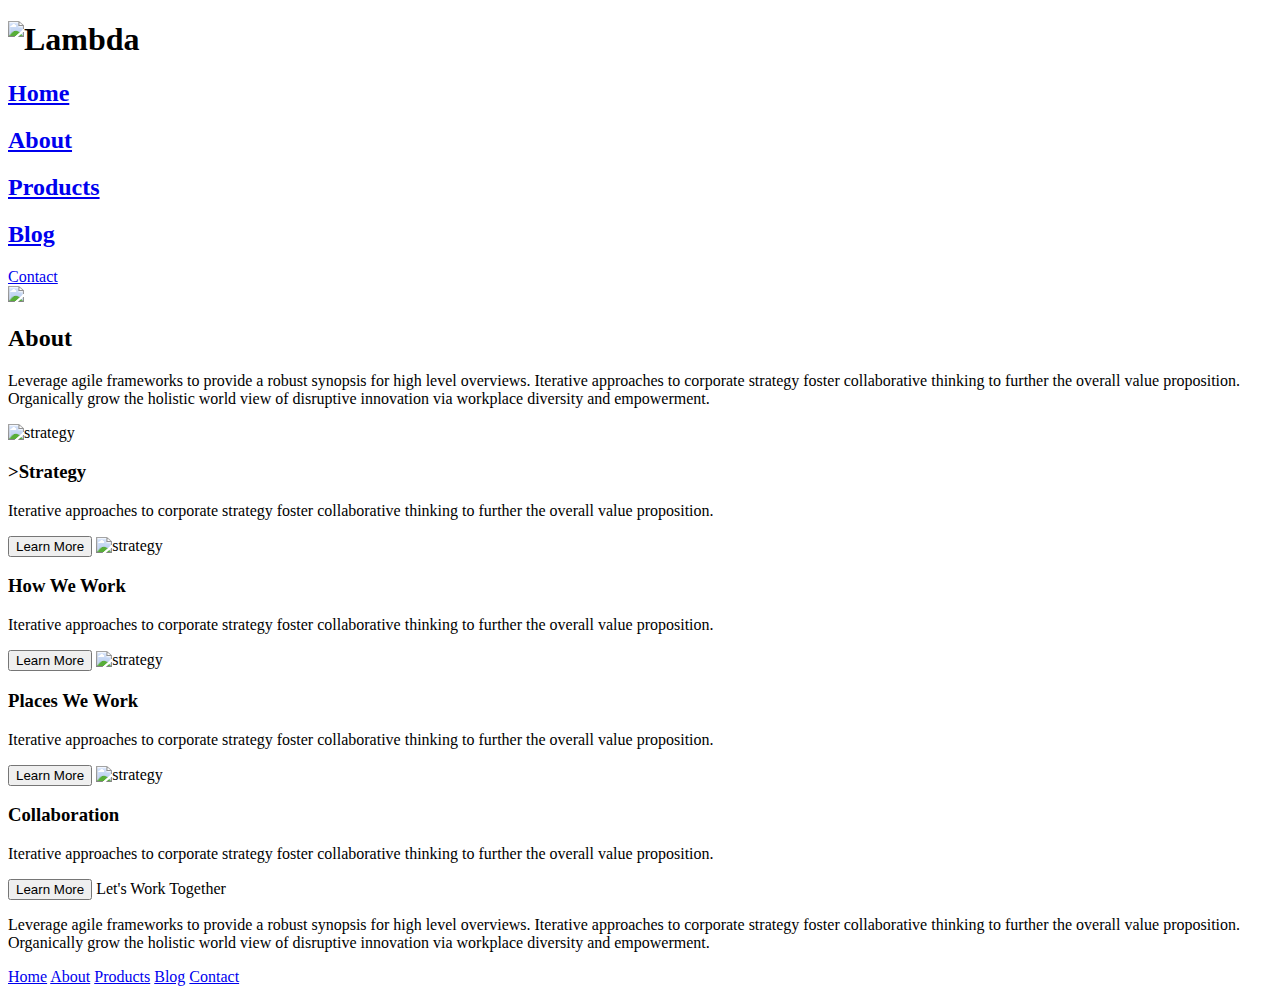
==== about.html @ 2108bb97 "html tagging and notes from wireframe" ====
<!doctype html>

<html lang="en">
<head>
  <meta charset="utf-8">

  <title>Sprint Challenge - About</title>

  <link href="https://fonts.googleapis.com/css?family=Roboto|Rubik" rel="stylesheet">
  <link rel="stylesheet" href="css/index.css">

</head>

<body>
  <header>
    <div class="lambdaLogo">
      <h1><img src="img/lambda-black.png" alt = "Lambda"/></h1>
    </div>
    <nav>
      <nav>
          <a href="#"><h2>Home</h2></a>
          <a href="/about.html"><h2>About</h2></a>
          <a href="#"><h2>Products</h2></a>
          <a href="#"><h2>Blog</h2></a>
          <a href="#"><h2></h2>Contact</a>
        </nav>
        <!-- <h2><button>home</button></h2>
        <a href = '/about.html'><h2><button>about</button></h2></a>
        <h2><button>products</button></h2>
        <h2><button>blog</button></h2>
        <h2><button>contact</button></h2> -->
    </na>
    <div>
        <img src = 'img/jumbo-about.png'/>
    </div>
  </header>
    <div class="container about-page">
  <!-- ------------------------About preface to further content------------------------------ -->
    <h2>About</h2>

    <p>Leverage agile frameworks to provide a robust synopsis for high level overviews. Iterative approaches to corporate strategy foster collaborative thinking to further the overall value proposition. Organically grow the holistic world view of disruptive innovation via workplace diversity and empowerment.</p> 
<!-- -----------------------new section for images, captions and learn more buttons---------------------------------- -->
    <div class = quad>
    <img src="img/about-plan.png" alt="strategy">
    
    <h3>>Strategy</h3>
    
   <p>Iterative approaches to corporate strategy foster collaborative thinking to further the overall value proposition.</p>

  <button>Learn More</button>



    <img src="img/about-working.png" alt="strategy">
    
  <h3>How We Work</h3>
    
<p>Iterative approaches to corporate strategy foster collaborative thinking to further the overall value proposition.</p>

  <button>Learn More</button>



    <img src="img/about-office.png" alt="strategy">
    
  <h3>Places We Work</h3>

<p>Iterative approaches to corporate strategy foster collaborative thinking to further the overall value proposition.</p>

  <button>Learn More</button>

    <img src="img/about-meeting.png" alt="strategy">
    
  <h3>Collaboration</h3>
    
</p> Iterative approaches to corporate strategy foster collaborative thinking to further the overall value proposition.</p>

    <button>Learn More</button>
<!-- ---------------new section before footer ----------------------- -->
    Let's Work Together

  </p>Leverage agile frameworks to provide a robust synopsis for high level overviews. Iterative approaches to corporate strategy foster collaborative thinking to further the overall value proposition. Organically grow the holistic world view of disruptive innovation via workplace diversity and empowerment.</p>
        
      <footer>
        <nav>
          <a href="index.html">Home</a>
          <a href="#">About</a>
          <a href="#">Products</a>
          <a href="#">Blog</a>
          <a href="#">Contact</a>
        </nav>
      </footer>
    </div><!-- container -->        
</body>
</html>
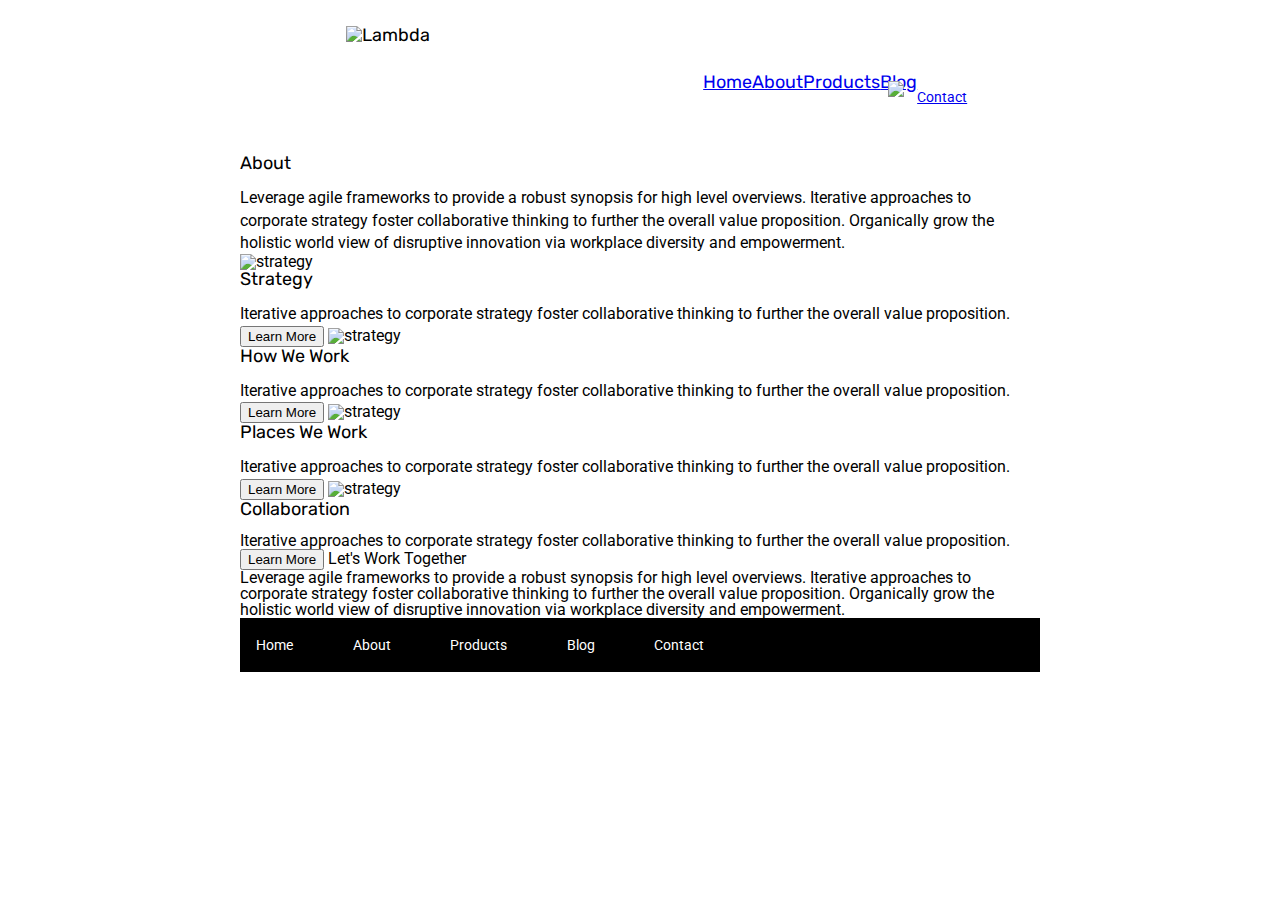
==== commit a8591b47: "homepage nave looking good need spacing on bars, boxes colored looking good, needs spacing on midsec" ====
--- a/about.html
+++ b/about.html
@@ -18,7 +18,7 @@
     </div>
     <nav>
       <nav>
-          <a href="#"><h2>Home</h2></a>
+          <a href="/index.html"><h2>Home</h2></a>
           <a href="/about.html"><h2>About</h2></a>
           <a href="#"><h2>Products</h2></a>
           <a href="#"><h2>Blog</h2></a>
@@ -43,7 +43,7 @@
     <div class = quad>
     <img src="img/about-plan.png" alt="strategy">
     
-    <h3>>Strategy</h3>
+    <h3>Strategy</h3>
     
    <p>Iterative approaches to corporate strategy foster collaborative thinking to further the overall value proposition.</p>
 
--- a/css/index.css
+++ b/css/index.css
@@ -0,0 +1,246 @@
+/* http://meyerweb.com/eric/tools/css/reset/ 
+   v2.0 | 20110126
+   License: none (public domain)
+*/
+
+html, body, div, span, applet, object, iframe,
+h1, h2, h3, h4, h5, h6, p, blockquote, pre,
+a, abbr, acronym, address, big, cite, code,
+del, dfn, em, img, ins, kbd, q, s, samp,
+small, strike, strong, sub, sup, tt, var,
+b, u, i, center,
+dl, dt, dd, ol, ul, li,
+fieldset, form, label, legend,
+table, caption, tbody, tfoot, thead, tr, th, td,
+article, aside, canvas, details, embed, 
+figure, figcaption, footer, header, hgroup, 
+menu, nav, output, ruby, section, summary,
+time, mark, audio, video {
+	margin: 0;
+	padding: 0;
+	border: 0;
+	font-size: 100%;
+	font: inherit;
+	vertical-align: baseline;
+}
+/* HTML5 display-role reset for older browsers */
+article, aside, details, figcaption, figure, 
+footer, header, hgroup, menu, nav, section {
+	display: block;
+}
+body {
+	line-height: 1;
+}
+ol, ul {
+	list-style: none;
+}
+blockquote, q {
+	quotes: none;
+}
+blockquote:before, blockquote:after,
+q:before, q:after {
+	content: '';
+	content: none;
+}
+table {
+	border-collapse: collapse;
+	border-spacing: 0;
+}
+/* ----------------------End of Eric Meyer Reset------------------------- */
+/* ------------------------My CSS begins here---------------------------- */
+* {
+    box-sizing: border-box;
+        
+}
+
+html, body {
+    max-width: 100%;
+    display: flex;
+    flex-direction: column;
+    height: 100%;
+    font-family: 'Roboto', sans-serif;
+    /* background-color: black; */
+
+    
+}
+header{
+    display:flex;
+    flex-wrap:wrap;
+    justify-content: space-between;
+    /* margin: 0 10%; */
+    margin-right: 28%;
+    margin-left: 27%;
+    margin-top:2%
+
+}
+header nav{
+    width: 40%;
+    display: flex;
+    justify-content: space-between;
+    align-items: center;
+    padding: 20px 2%;
+    font-size: 14px;
+    margin:1%
+   
+}
+/* header nav a {
+    display: flex;
+    justify-content: space-evenly; */
+}
+
+.lambdaLogo{
+    width:40%
+    /* margin-left: 22%; */
+    /* display: flex;
+    justify-content: right;
+    align-items: baseline; */
+}
+
+.header img{
+    display:flex;
+    /* justify-content: center;
+    align-items: center; */
+    width: 45%;
+    height:18vh;
+    margin: 0 27%
+}
+
+h1, h2, h3, h4, h5 {
+    font-size: 18px;
+    margin-bottom: 15px;
+    font-family: 'Rubik', sans-serif;
+}
+
+p {
+    line-height: 1.4;
+}
+
+.container {
+    width: 800px;
+    margin: 0 auto;
+}
+
+.top-content {
+    display: flex;
+    flex-wrap: wrap;
+    justify-content: space-between;
+    margin-bottom: 20px;
+    border-bottom: 1px dashed black;
+}
+
+.top-content .text-container {
+    /* display:flex;
+    justify-content: space-between; */
+    width: 50%;
+    padding: 0 1%;
+    padding-bottom: 1%px;
+    margin: 2% 0;  
+}
+/* ------------begin midsection content -------------------------------- */
+.middle-content {
+    margin-bottom: 20px;
+    border-bottom: 1px dashed black;
+}
+
+.middle-content h2 {
+    padding: 0 2%;
+    margin-bottom: 0;
+}
+
+.middle-content .boxes {
+    display: flex;
+    flex-wrap: wrap;
+    justify-content: space-evenly;
+}
+
+.middle-content .boxes .box {
+    width: 12.5%;
+    height: 100px;
+    background:teal;
+    margin: 20px 2.5%;
+    color: white;
+    display: flex;
+    align-items: center;
+    justify-content: center;
+
+}
+/* ------------------begin box formatting --------------------------------- */
+/* * [ ] box1: `teal`
+* [ ] box2: `gold`
+* [ ] box3: `cadetblue`
+* [ ] box4: `coral`
+* [ ] box5: `crimson`
+* [ ] box6: `forestgreen`
+* [ ] box7: `darkorchid`
+* [ ] box8: `hotpink`
+* [ ] box9: `indigo`
+* [ ] box10: `dodgerblue` */
+#box1{
+    background-color:teal ;
+}
+#box2 {
+    background-color:gold ;
+}
+#box3 {
+    background-color:cadetblue ;
+}
+#box4 {
+    background-color:coral ;
+}
+#box5 {
+    background-color:crimson ;
+}
+#box6 {
+    background-color:forestgreen ;
+}
+#box7 {
+    background-color:darkorchid ;
+}
+#box8 {
+    background-color:hotpink ;
+}
+#box9 {
+    background-color:indigo ;
+}
+#box10 {
+    background-color:dodgerblue ;
+}
+/* ------------------begin trio content------------------------------ */
+.bottom-content {
+    display: flex;
+    margin: 0 2% 20px;
+    justify-content: space-around;
+}
+
+.bottom-content .text-container {
+    padding-right: 4%;
+}
+
+.bottom-content .text-container:last-child {
+    padding-right: 0;
+}
+
+/* -------------------------begin footer--------------------------------- */
+footer {
+    width: 100%;
+    background: black;
+}
+
+footer nav {
+    width: 60%;
+    display: flex;
+    justify-content: space-between;
+    align-items: center;
+    padding: 20px 2%;
+    font-size: 14px;
+}
+
+footer nav a {
+    color: white;
+    text-decoration: none;
+}
+
+/* .box1{
+    background-color: teal;
+    
+} */
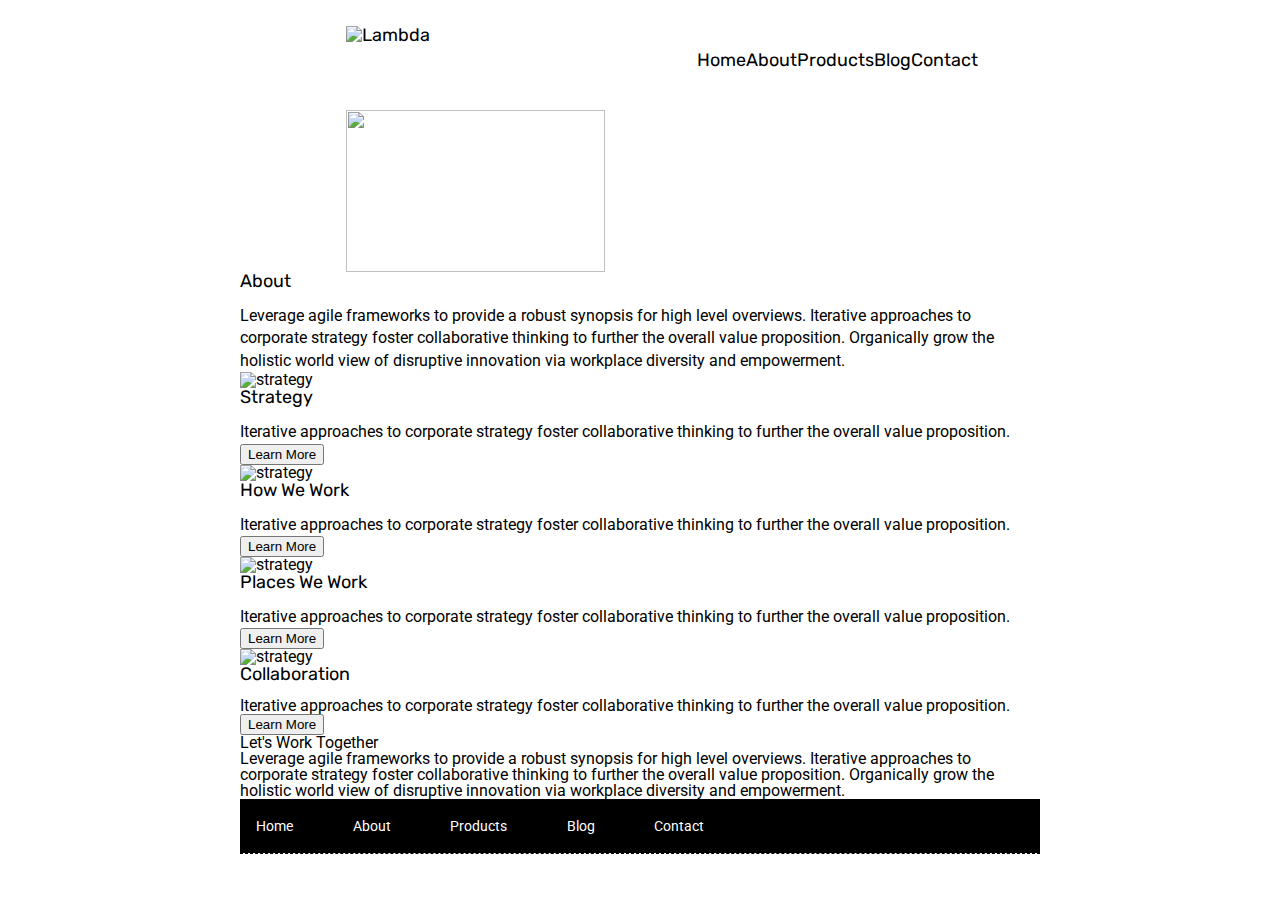
==== commit 37c61fad: "changes to about page header and nav working, working on wrapping 4square" ====
--- a/about.html
+++ b/about.html
@@ -11,26 +11,24 @@
 
 </head>
 
-<body>
-  <header>
-    <div class="lambdaLogo">
-      <h1><img src="img/lambda-black.png" alt = "Lambda"/></h1>
-    </div>
-    <nav>
-      <nav>
-          <a href="/index.html"><h2>Home</h2></a>
-          <a href="/about.html"><h2>About</h2></a>
-          <a href="#"><h2>Products</h2></a>
-          <a href="#"><h2>Blog</h2></a>
-          <a href="#"><h2></h2>Contact</a>
-        </nav>
-        <!-- <h2><button>home</button></h2>
-        <a href = '/about.html'><h2><button>about</button></h2></a>
-        <h2><button>products</button></h2>
-        <h2><button>blog</button></h2>
-        <h2><button>contact</button></h2> -->
-    </na>
-    <div>
+<header>
+  <div class="lambdaLogo">
+    <h1><img src="img/lambda-black.png" alt="Lambda" /></h1>
+  </div class = "header">
+  <nav>
+    <a href="/index.html"><h2>Home</h2></a>
+    <a href="/about.html"><h2>About</h2></a>
+    <a href="#"><h2>Products</h2></a>
+    <a href="#"><h2>Blog</h2></a>
+    <a href="#"><h2>Contact</h2> </a>
+  </nav>
+  <!-- <h2><button>home</button></h2>
+      <a href = '/about.html'><h2><button>about</button></h2></a>
+      <h2><button>products</button></h2>
+      <h2><button>blog</button></h2>
+      <h2><button>contact</button></h2> -->
+    </header>
+    <div class = header>
         <img src = 'img/jumbo-about.png'/>
     </div>
   </header>
@@ -40,7 +38,8 @@
 
     <p>Leverage agile frameworks to provide a robust synopsis for high level overviews. Iterative approaches to corporate strategy foster collaborative thinking to further the overall value proposition. Organically grow the holistic world view of disruptive innovation via workplace diversity and empowerment.</p> 
 <!-- -----------------------new section for images, captions and learn more buttons---------------------------------- -->
-    <div class = quad>
+    <div id = quad>
+      <div class = 4square>
     <img src="img/about-plan.png" alt="strategy">
     
     <h3>Strategy</h3>
@@ -48,9 +47,10 @@
    <p>Iterative approaches to corporate strategy foster collaborative thinking to further the overall value proposition.</p>
 
   <button>Learn More</button>
+</div>
 
 
-
+<div class = 4square>
     <img src="img/about-working.png" alt="strategy">
     
   <h3>How We Work</h3>
@@ -58,9 +58,9 @@
 <p>Iterative approaches to corporate strategy foster collaborative thinking to further the overall value proposition.</p>
 
   <button>Learn More</button>
+</div>
 
-
-
+<div class = 4square>
     <img src="img/about-office.png" alt="strategy">
     
   <h3>Places We Work</h3>
@@ -68,7 +68,8 @@
 <p>Iterative approaches to corporate strategy foster collaborative thinking to further the overall value proposition.</p>
 
   <button>Learn More</button>
-
+</div>
+<div class = 4square>
     <img src="img/about-meeting.png" alt="strategy">
     
   <h3>Collaboration</h3>
@@ -76,6 +77,7 @@
 </p> Iterative approaches to corporate strategy foster collaborative thinking to further the overall value proposition.</p>
 
     <button>Learn More</button>
+  </div>
 <!-- ---------------new section before footer ----------------------- -->
     Let's Work Together
 
@@ -84,7 +86,7 @@
       <footer>
         <nav>
           <a href="index.html">Home</a>
-          <a href="#">About</a>
+          <a href="about.html">About</a>
           <a href="#">Products</a>
           <a href="#">Blog</a>
           <a href="#">Contact</a>
--- a/css/index.css
+++ b/css/index.css
@@ -95,7 +95,13 @@
     justify-content: right;
     align-items: baseline; */
 }
-
+a {
+    text-decoration: none;
+    color: black;
+}
+a:hover {
+    color: crimson;
+}
 .header img{
     display:flex;
     /* justify-content: center;
@@ -156,7 +162,7 @@
 .middle-content .boxes .box {
     width: 12.5%;
     height: 100px;
-    background:teal;
+    /* background:teal; */
     margin: 20px 2.5%;
     color: white;
     display: flex;
@@ -244,3 +250,16 @@
     background-color: teal;
     
 } */
+
+
+/* ---------------------About pg specifics--------------------------------- */
+
+#quad {
+    width:50%
+    display: flex;
+    flex-wrap: wrap;
+    justify-content: space-between;
+    margin-bottom: 20px;
+    border-bottom: 1px dashed black;
+}
+ 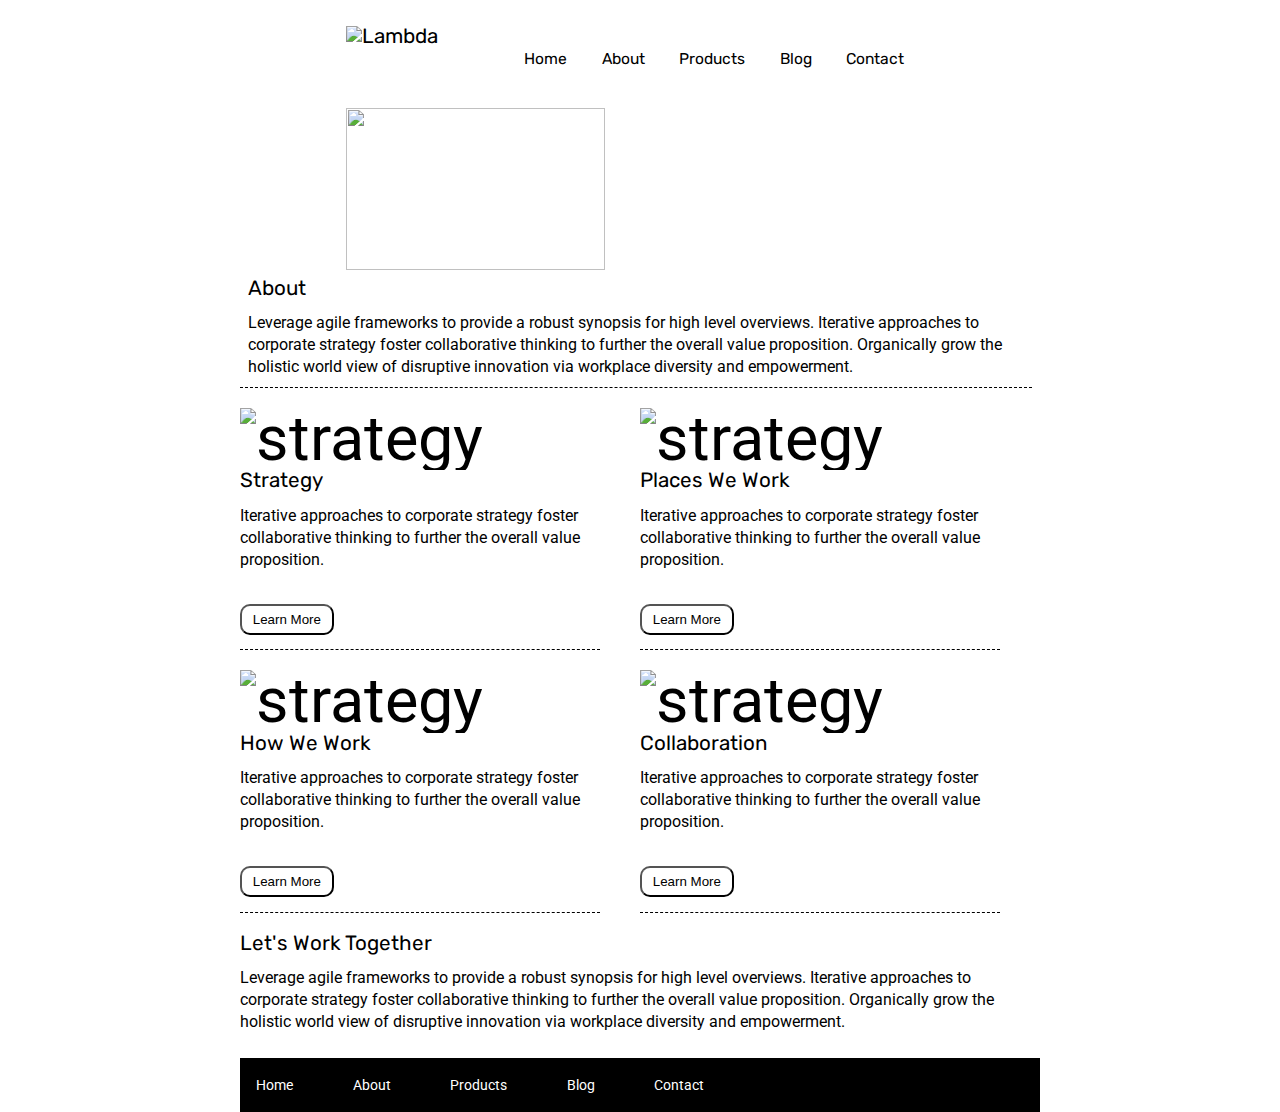
==== commit 99a92299: "finalized changes to Home and About pages just need to answer questions" ====
--- a/about.html
+++ b/about.html
@@ -10,7 +10,7 @@
   <link rel="stylesheet" href="css/index.css">
 
 </head>
-
+<section id = about>
 <header>
   <div class="lambdaLogo">
     <h1><img src="img/lambda-black.png" alt="Lambda" /></h1>
@@ -34,12 +34,15 @@
   </header>
     <div class="container about-page">
   <!-- ------------------------About preface to further content------------------------------ -->
-    <h2>About</h2>
+  <div id = "theRealAbout">
+  <h2>About</h2>
 
     <p>Leverage agile frameworks to provide a robust synopsis for high level overviews. Iterative approaches to corporate strategy foster collaborative thinking to further the overall value proposition. Organically grow the holistic world view of disruptive innovation via workplace diversity and empowerment.</p> 
-<!-- -----------------------new section for images, captions and learn more buttons---------------------------------- -->
-    <div id = quad>
-      <div class = 4square>
+    </div>
+    <!-- -----------------------new section for images, captions and learn more buttons---------------------------------- -->
+    <div class = quad>
+      <div id = top>
+      <div class = fourSquare>
     <img src="img/about-plan.png" alt="strategy">
     
     <h3>Strategy</h3>
@@ -50,7 +53,8 @@
 </div>
 
 
-<div class = 4square>
+<div class = fourSquare>
+  
     <img src="img/about-working.png" alt="strategy">
     
   <h3>How We Work</h3>
@@ -59,8 +63,10 @@
 
   <button>Learn More</button>
 </div>
+</div>
 
-<div class = 4square>
+<div id = below>
+<div class = fourSquare>
     <img src="img/about-office.png" alt="strategy">
     
   <h3>Places We Work</h3>
@@ -69,21 +75,25 @@
 
   <button>Learn More</button>
 </div>
-<div class = 4square>
+<div class = fourSquare>
     <img src="img/about-meeting.png" alt="strategy">
     
   <h3>Collaboration</h3>
     
-</p> Iterative approaches to corporate strategy foster collaborative thinking to further the overall value proposition.</p>
+<p> Iterative approaches to corporate strategy foster collaborative thinking to further the overall value proposition.</p>
 
     <button>Learn More</button>
   </div>
+</div>
+</div>
 <!-- ---------------new section before footer ----------------------- -->
-    Let's Work Together
+<div class = "letsWorkTog">   
+<h3>Let's Work Together</h3>
 
-  </p>Leverage agile frameworks to provide a robust synopsis for high level overviews. Iterative approaches to corporate strategy foster collaborative thinking to further the overall value proposition. Organically grow the holistic world view of disruptive innovation via workplace diversity and empowerment.</p>
-        
-      <footer>
+  <p>Leverage agile frameworks to provide a robust synopsis for high level overviews. Iterative approaches to corporate strategy foster collaborative thinking to further the overall value proposition. Organically grow the holistic world view of disruptive innovation via workplace diversity and empowerment.</p>
+</div>      
+
+<footer>
         <nav>
           <a href="index.html">Home</a>
           <a href="about.html">About</a>
@@ -93,5 +103,6 @@
         </nav>
       </footer>
     </div><!-- container -->        
+  </section>
 </body>
 </html>--- a/css/index.css
+++ b/css/index.css
@@ -54,6 +54,7 @@
 }
 
 html, body {
+    font-size: 62.5px;
     max-width: 100%;
     display: flex;
     flex-direction: column;
@@ -64,6 +65,7 @@
     
 }
 header{
+    font-size:0.5rem;
     display:flex;
     flex-wrap:wrap;
     justify-content: space-between;
@@ -74,7 +76,7 @@
 
 }
 header nav{
-    width: 40%;
+    width: 70%;
     display: flex;
     justify-content: space-between;
     align-items: center;
@@ -83,13 +85,17 @@
     margin:1%
    
 }
+header nav button{
+    display: flex;
+    justify-content: space-between;
+}
 /* header nav a {
     display: flex;
-    justify-content: space-evenly; */
-}
+    justify-content: space-evenly;} */
+
 
 .lambdaLogo{
-    width:40%
+    width:28%
     /* margin-left: 22%; */
     /* display: flex;
     justify-content: right;
@@ -110,14 +116,20 @@
     height:18vh;
     margin: 0 27%
 }
+header h2{
+    font-size: 0.25rem;
+    display: flex;
+    justify-content: space-between;
+}
 
 h1, h2, h3, h4, h5 {
-    font-size: 18px;
+    font-size: 0.33rem;
     margin-bottom: 15px;
     font-family: 'Rubik', sans-serif;
 }
 
 p {
+    font-size:0.28rem ;
     line-height: 1.4;
 }
 
@@ -164,6 +176,7 @@
     height: 100px;
     /* background:teal; */
     margin: 20px 2.5%;
+    font-size: 0.25rem;
     color: white;
     display: flex;
     align-items: center;
@@ -254,12 +267,41 @@
 
 /* ---------------------About pg specifics--------------------------------- */
 
-#quad {
-    width:50%
-    display: flex;
-    flex-wrap: wrap;
-    justify-content: space-between;
+.quad {
+    display:flex;
+    justify-content: space-around;
+    
+}
+.fourSquare{
+    width:90%;
     margin-bottom: 20px;
+    /* margin-right:20px;
+    margin-left:20px; */
     border-bottom: 1px dashed black;
-}
- +    
+}
+.fourSquare button{
+    width:1.5rem;
+    height:0.5rem;
+    border-radius: 10px;
+    background-color: transparent;
+    margin-bottom:4%;
+
+}
+.letsWorkTog{
+    padding-bottom: 3%;
+}
+
+#theRealAbout{
+    
+    width:99%;
+    margin-bottom: 20px;
+    /* margin-right:20px;
+    margin-left:20px; */
+    border-bottom: 1px dashed black;
+    padding:1%;
+    /* margin-right:3% */
+}
+#about p {
+    font-size:0.25rem;
+    }